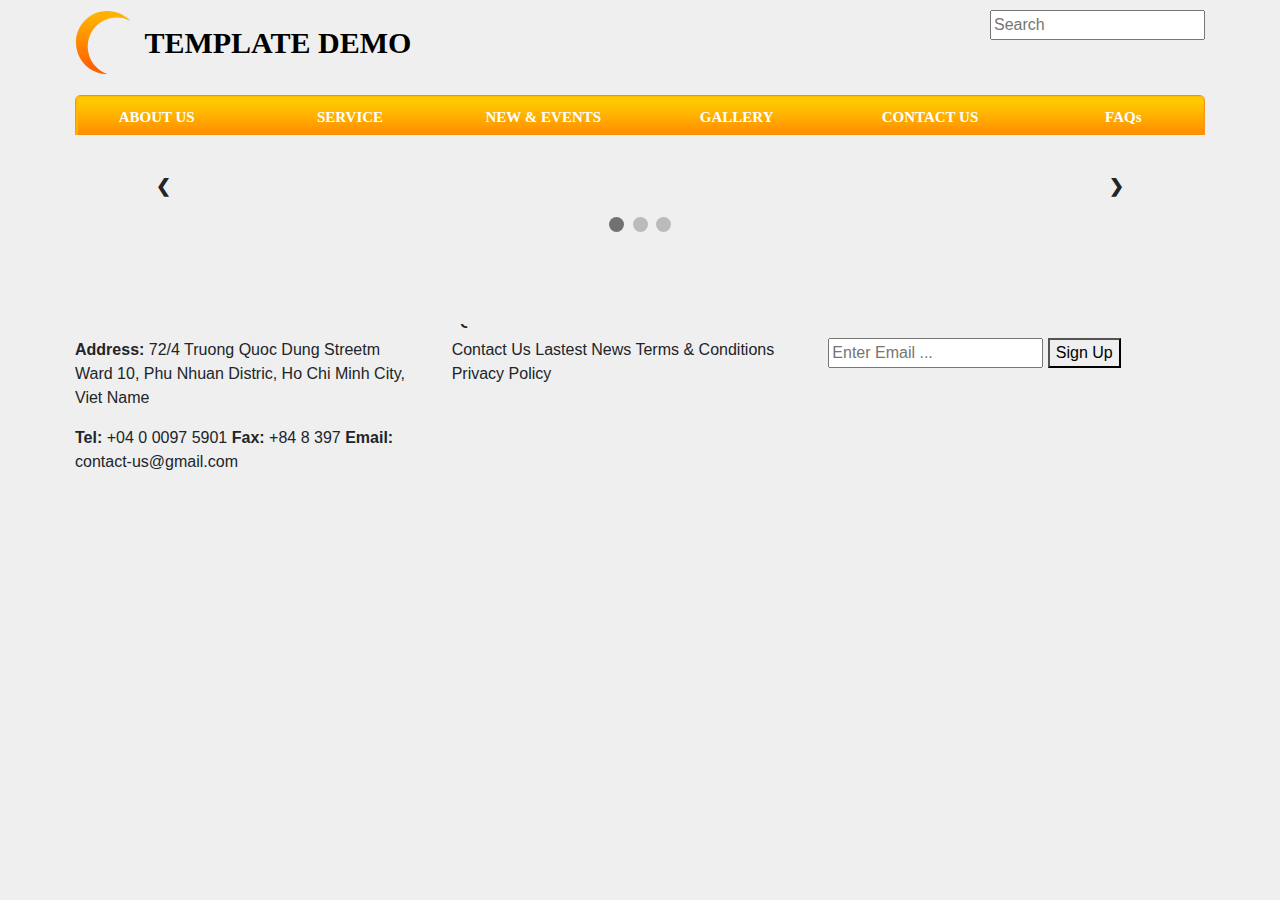
==== test.html @ 8ac69f39 "Implement" ====
<!DOCTYPE html>
<html>

<head>
    <title>The Entry test</title>
    <link rel="stylesheet/scss" type="text/scss" href="test.scss">
    <link rel="stylesheet" href="https://stackpath.bootstrapcdn.com/bootstrap/4.3.1/css/bootstrap.min.css"
        integrity="sha384-ggOyR0iXCbMQv3Xipma34MD+dH/1fQ784/j6cY/iJTQUOhcWr7x9JvoRxT2MZw1T" crossorigin="anonymous">
    <script src="./test.js"></script>
    <link rel="stylesheet" type="text/css" href="test.css">
    <style scoped lang="scss">
        @import 'test.scss';
    </style>
</head>

<body class="demo">
    <iframe src="./header/header.html" name="iframe_a" style="border-style: none;width: 100%"></iframe>
    <iframe src="./welcome-page/welcome_page.html" name="iframe_a" style="border-style: none;width: 100%"></iframe>
    <iframe src="./footer/footer.html" name="iframe_a" style="border-style: none;width: 100%"></iframe>

</body>

</html>
---- test.css ----
.demo {
    background-color: #efefef;
    padding: 10px 75px 0 75px;
    color: red;
}
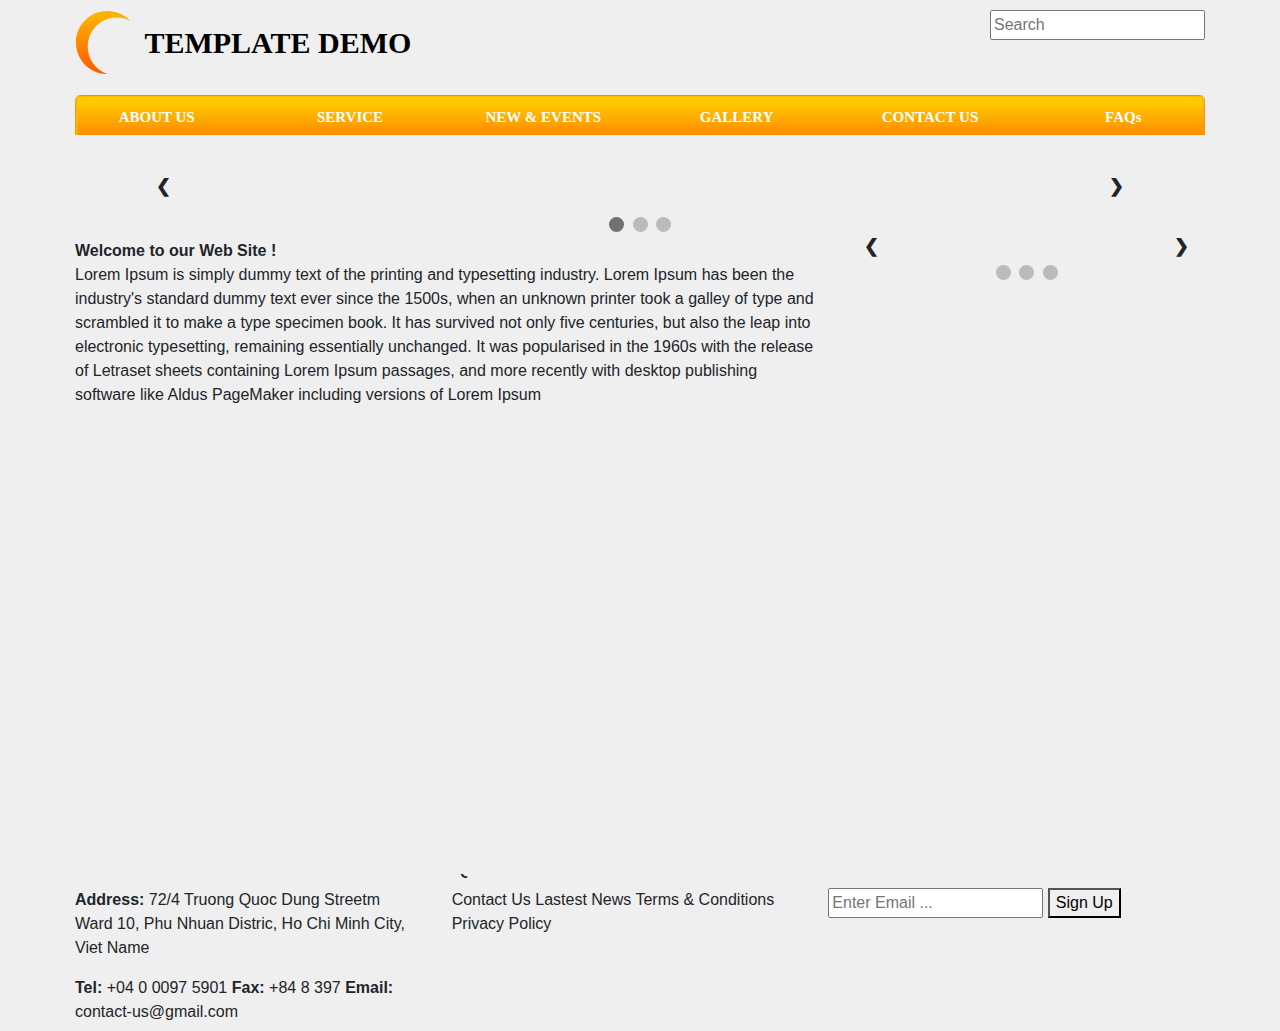
==== commit ee98d19d: "implement continuous" ====
--- a/test.html
+++ b/test.html
@@ -15,9 +15,12 @@
 
 <body class="demo">
     <iframe src="./header/header.html" name="iframe_a" style="border-style: none;width: 100%"></iframe>
-    <iframe src="./welcome-page/welcome_page.html" name="iframe_a" style="border-style: none;width: 100%"></iframe>
+    <iframe src="./welcome-page/welcome_page.html" name="iframe_a"
+        style="border-style: none;width: 100%;   height: 700px;"></iframe>
     <iframe src="./footer/footer.html" name="iframe_a" style="border-style: none;width: 100%"></iframe>
 
 </body>
 
+<!--https://www.photopea.com/-->
+
 </html>